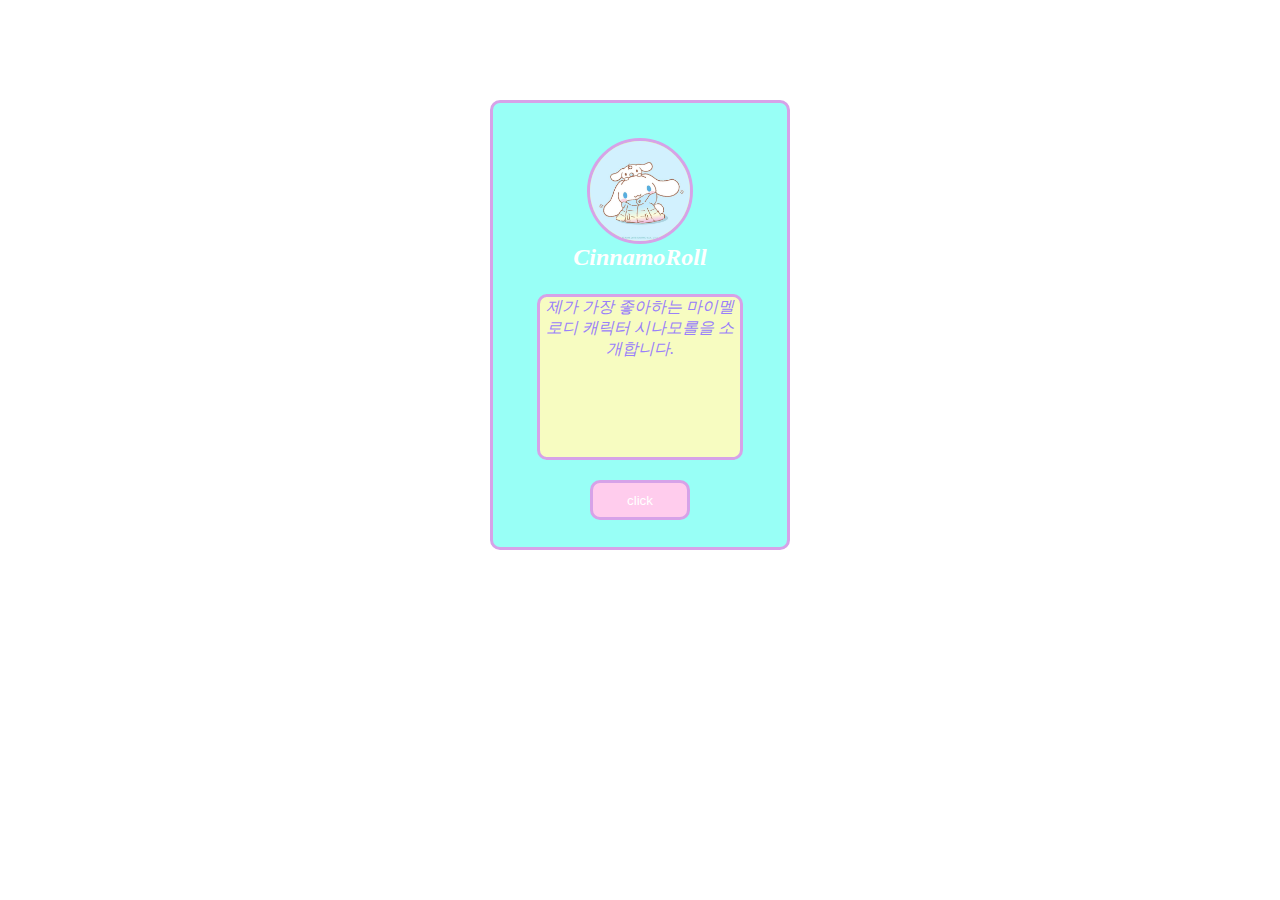
==== 김하영/1주차.html @ 69490907 "Merge pull request #6 from hayoung1242433/main" ====
<!DOCTYPE html>
<html lang="en">
<head>
    <meta charset="UTF-8">
    <meta name="viewport" content="width=device-width, initial-scale=1.0">
    <title>1주차</title>
    <style>
        
        .card {
            background-color: #98fff6;
           color: transparent;
          width: 300px;
          height: 450px;
         margin: 0 auto;
          margin-top : 100px;
          text-align: center;
          align-items: center;
         padding: 0;
          box-sizing: border-box;
         border-radius: 10px;
         border : solid #D6A2E8;
         box-shadow : 0.5px;
            
        }
        .inside {
           border :solid #D6A2E8;
           background-color : #f6e58d;
           object-fit : cover;
           width : 100px;
           height : 100px;
           margin : 0 auto;
           margin-top : 35px;
           border-radius : 50%;
            
        }
        
       
       
        img {
            width : 100%;
            height : 100%;
            border-radius : 50%;
        }
        p{  
            border:  solid #D6A2E8;
            background-color : #f7fcc1;
            color : #9980FA;
            width : 200px;
            height : 160px;
            margin : 0 auto;
            margin-top : 10px;
            font-style : italic;
            border-radius : 10px;

        }
        .buttony{
            border :solid #D6A2E8;
            width: 100px;
            color : white;
            height : 40px;
            margin-top : 20px;
            background-color :#ffcced;
            cursor : pointer;
            border-radius : 10px;
        }
        #hy{
            width : 150px;
            height : 40px;
            margin : 0 auto;
            color : white;
            display : block;
            font-style : italic;

        }
    </style>
</head>
<body>
  <div class ="card">
    <div class ="inside">
    <img src = "../images/시나모롤css2.png" alt = "시나모롤"></div>
    <h2 id = "hy">CinnamoRoll</h2>
    <p>
     제가 가장 좋아하는 마이멜로디 캐릭터 시나모롤을 소개합니다. 
    </p>
    <button class = "buttony"> click </button> </div>
    <script>
    function addsquare () {
        const newtag = document.createElement("div");
        newtag.style.width = "400px";
        newtag.style.height = "300px";
        newtag.style.position = 'absolute';
        newtag.style.top = '50%';
        newtag.style.left = '50%';
        newtag.style.transform = 'translate(-50%,-50%)';
        newtag.style.backgroundColor = "mintcream";
        newtag.style.border = "solid #D6A2E8";
        document.body.appendChild(newtag);
        console.log(newtag.firstChild);}
        
    const el = document.querySelector(".buttony");
    el.addEventListener("click",addsquare); </script>
    
</body>
</html>
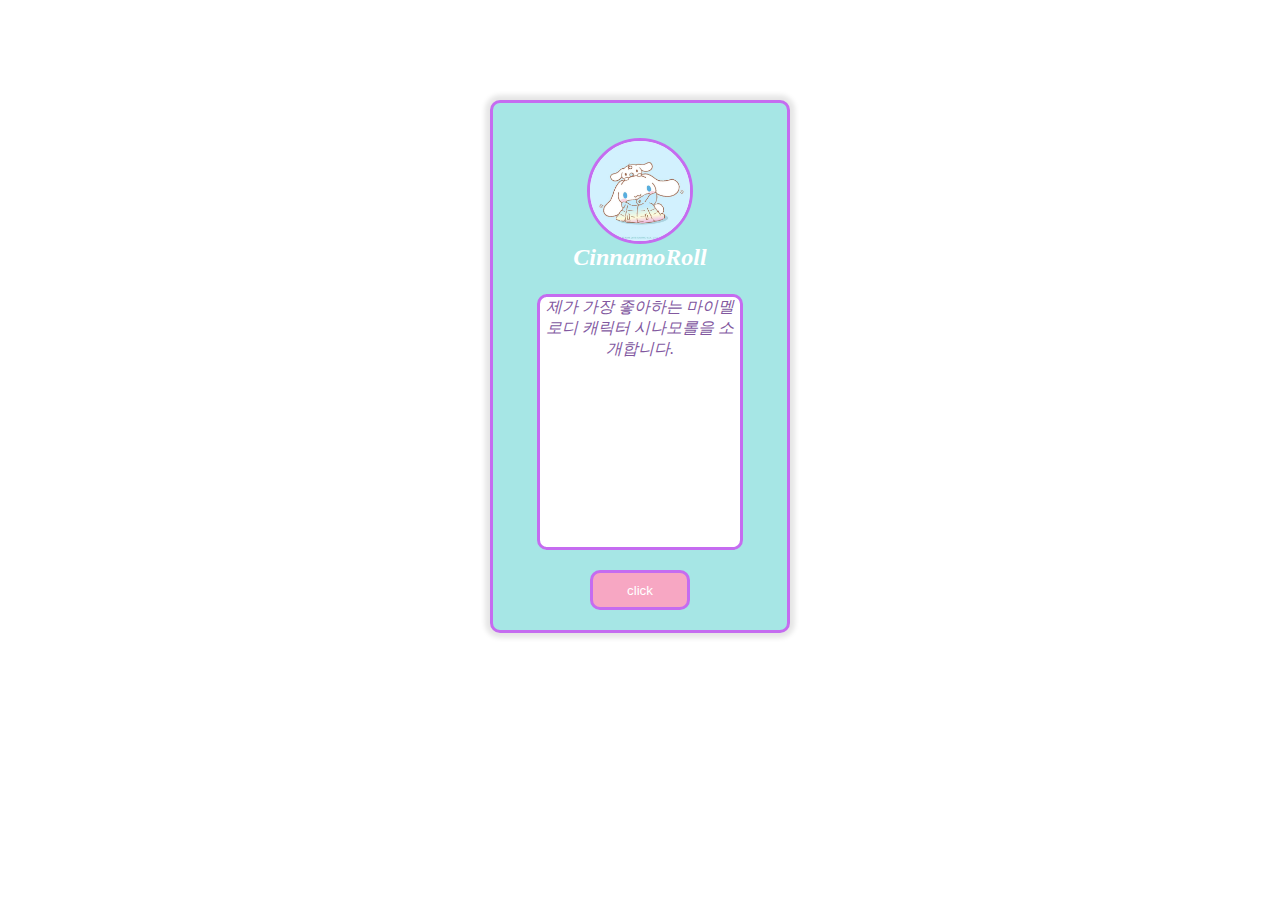
==== commit 54680d7c: "css2 봐주실수 있나요" ====
--- a/김하영/1주차.html
+++ b/김하영/1주차.html
@@ -4,75 +4,7 @@
     <meta charset="UTF-8">
     <meta name="viewport" content="width=device-width, initial-scale=1.0">
     <title>1주차</title>
-    <style>
-        
-        .card {
-            background-color: #98fff6;
-           color: transparent;
-          width: 300px;
-          height: 450px;
-         margin: 0 auto;
-          margin-top : 100px;
-          text-align: center;
-          align-items: center;
-         padding: 0;
-          box-sizing: border-box;
-         border-radius: 10px;
-         border : solid #D6A2E8;
-         box-shadow : 0.5px;
-            
-        }
-        .inside {
-           border :solid #D6A2E8;
-           background-color : #f6e58d;
-           object-fit : cover;
-           width : 100px;
-           height : 100px;
-           margin : 0 auto;
-           margin-top : 35px;
-           border-radius : 50%;
-            
-        }
-        
-       
-       
-        img {
-            width : 100%;
-            height : 100%;
-            border-radius : 50%;
-        }
-        p{  
-            border:  solid #D6A2E8;
-            background-color : #f7fcc1;
-            color : #9980FA;
-            width : 200px;
-            height : 160px;
-            margin : 0 auto;
-            margin-top : 10px;
-            font-style : italic;
-            border-radius : 10px;
-
-        }
-        .buttony{
-            border :solid #D6A2E8;
-            width: 100px;
-            color : white;
-            height : 40px;
-            margin-top : 20px;
-            background-color :#ffcced;
-            cursor : pointer;
-            border-radius : 10px;
-        }
-        #hy{
-            width : 150px;
-            height : 40px;
-            margin : 0 auto;
-            color : white;
-            display : block;
-            font-style : italic;
-
-        }
-    </style>
+    <link rel="stylesheet" href="./style.css">
 </head>
 <body>
   <div class ="card">
@@ -82,23 +14,72 @@
     <p>
      제가 가장 좋아하는 마이멜로디 캐릭터 시나모롤을 소개합니다. 
     </p>
+
     <button class = "buttony"> click </button> </div>
+    <div id="gameboard">
+        <div class="box" id="0"></div>
+        <div class="box" id="1"></div>
+        <div class="box" id="2"></div>
+        <div class="box" id="3"></div>
+        <div class="box" id="4"></div>
+        <div class="box" id="5"></div>
+        <div class="box" id="6"></div>
+        <div class="box" id="7"></div>
+        <div class="box" id="8"></div>
+    </div>
+    </div>
+    
     <script>
+    let i = 0;
+    const newtag = document.createElement("div");
+    const input = document.createElement("button");
+    const csslink = document.createElement("link");
+    csslink.rel = "stylesheet";
+    csslink.href ="./style2.css";
     function addsquare () {
-        const newtag = document.createElement("div");
-        newtag.style.width = "400px";
-        newtag.style.height = "300px";
+        newtag.style.width = "500px";
+        newtag.style.height = "400px";
         newtag.style.position = 'absolute';
         newtag.style.top = '50%';
         newtag.style.left = '50%';
         newtag.style.transform = 'translate(-50%,-50%)';
         newtag.style.backgroundColor = "mintcream";
         newtag.style.border = "solid #D6A2E8";
+        // BUTTON STYLE 
+        input.style.border = "solid #c56cf0";
+        input.style.width = "100px";
+        input.style.color = "white";
+        input.style.position = 'absolute';
+        input.style.top = '70%';
+        input.style.left = '45%';
+        input.style.height = "40px";
+        input.style.margin = "20px auto";
+        input.style.backgroundColor = "#f7a7c3";
         document.body.appendChild(newtag);
+        document.body.appendChild(input);
+        document.head.appendChild(csslink);
         console.log(newtag.firstChild);}
-        
+function subsquare () {
+        document.body.removeChild(input);
+        document.body.removeChild(newtag);
+        document.head.removeChild(csslink);
+    }
+
     const el = document.querySelector(".buttony");
-    el.addEventListener("click",addsquare); </script>
+    el.addEventListener("click",()=>{
+        i += 1;
+        if (i%2 !=0){addsquare();console.log('1')} else {
+            subsquare();
+            console.log('2')
+        }
+    }); 
+    
+    // tictac toe 게임을 활용한 n-queen 게임 
+    const tictac = document.querySelecterAll()
+    
+    
+    
+    </script>
     
 </body>
 </html>--- a/김하영/style.css
+++ b/김하영/style.css
@@ -0,0 +1,59 @@
+.card{
+    background-color: #a6e6e5;
+    color : transparent;
+    width : 300px;
+    margin : 100px auto 0;
+    text-align : center;
+    padding : 0;
+    box-sizing : border-box;
+    border-radius : 10px;
+    border : solid #c56cf0;
+    box-shadow: 0 0 5px 5px rgba(0,0,0,0.1);
+}
+
+.inside {
+    border : solid #c56cf0;
+    background-color : mintcream;
+    object-fit : cover;
+    width : 100px;
+    height : 100px;
+    margin : 35px auto 0;
+    border-radius : 50%;
+}
+
+img {
+    width : 100%;
+    height : 100%;
+    border-radius : 50%;
+}
+
+p {
+    border : solid #c56cf0;
+    background-color : white;
+    color : #82589F;
+    width : 200px; 
+    height:250px;
+    margin : 10px auto 0;
+    font-style : italic;
+    border-radius : 10px;
+}
+
+.buttony{
+    border : solid #c56cf0;
+    width : 100px;
+    color : white;
+    height : 40px;
+    margin : 20px auto;
+    background-color : #f7a7c3;
+    cursor : pointer;
+    border-radius : 10px;
+}
+
+#hy {
+    width : 150px;
+    height : 40px ;
+    margin : 0 auto;
+    display : block;
+    color : white;
+    font-style : italic;
+}